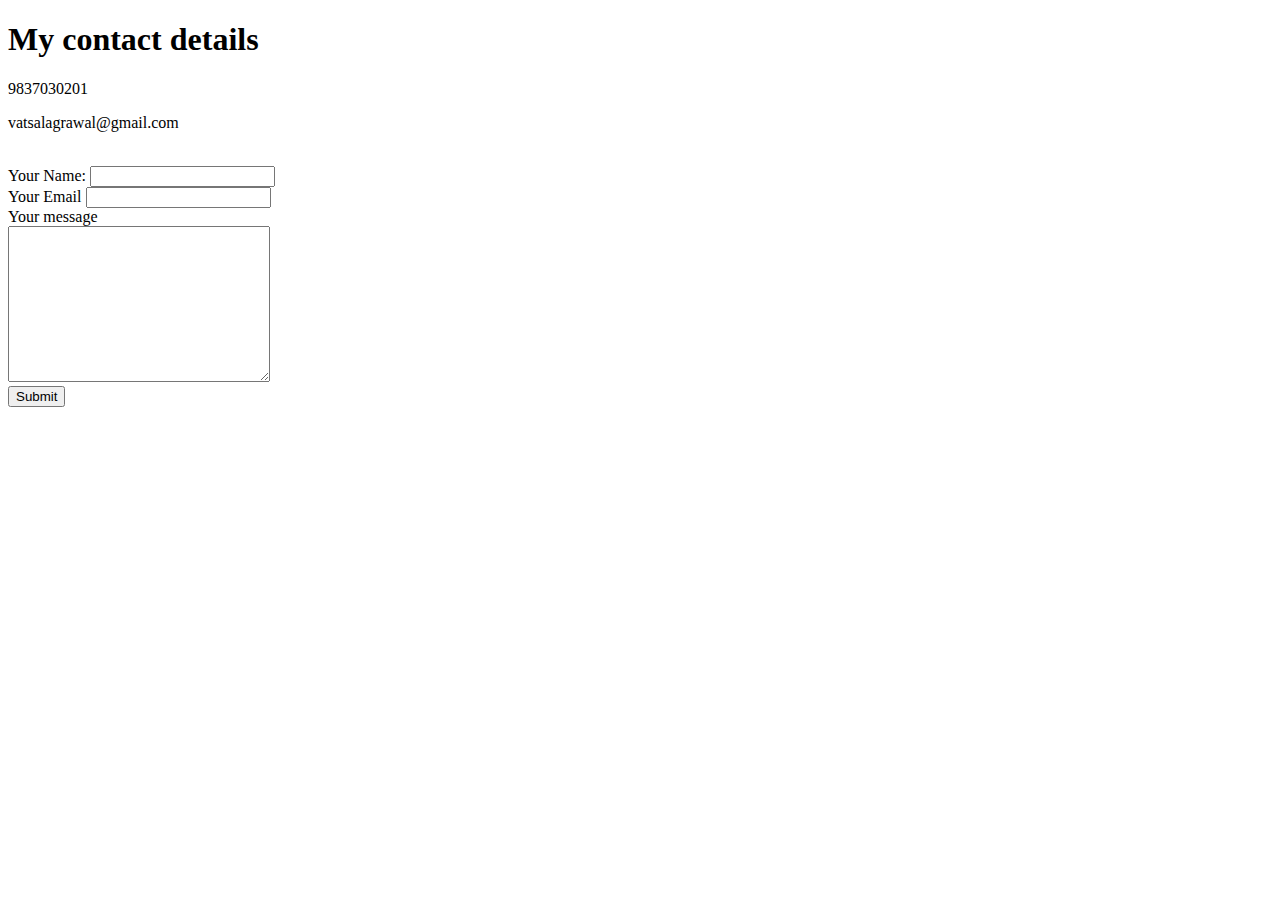
==== contact.html @ 645d7d42 "Add files via upload" ====
<!DOCTYPE html>
<html lang="en">
<head>
    <meta charset="UTF-8">
    <meta http-equiv="X-UA-Compatible" content="IE=edge">
    <meta name="viewport" content="width=device-width, initial-scale=1.0">
    <title>Contact me</title>
</head>
<body>
    <h1>My contact details</h1>
    <p>9837030201</p>
    <p>vatsalagrawal@gmail.com</p>
    <br>
<form action="vatsalagrawal38@gmail.com" method="post" enctype="text/plain">
    <label >Your Name:</label>
    <input type="text" name="yourName" value="" ><br>
    <label for="">Your Email</label>
    <input type="email" name="yourEmail" value=""><br>
    <label for="">Your message</label><br>
    <textarea name="yourMessage" id="" cols="30" rows="10"></textarea><br>
    <input type="submit" name="">
</form>
    
</body>
</html>
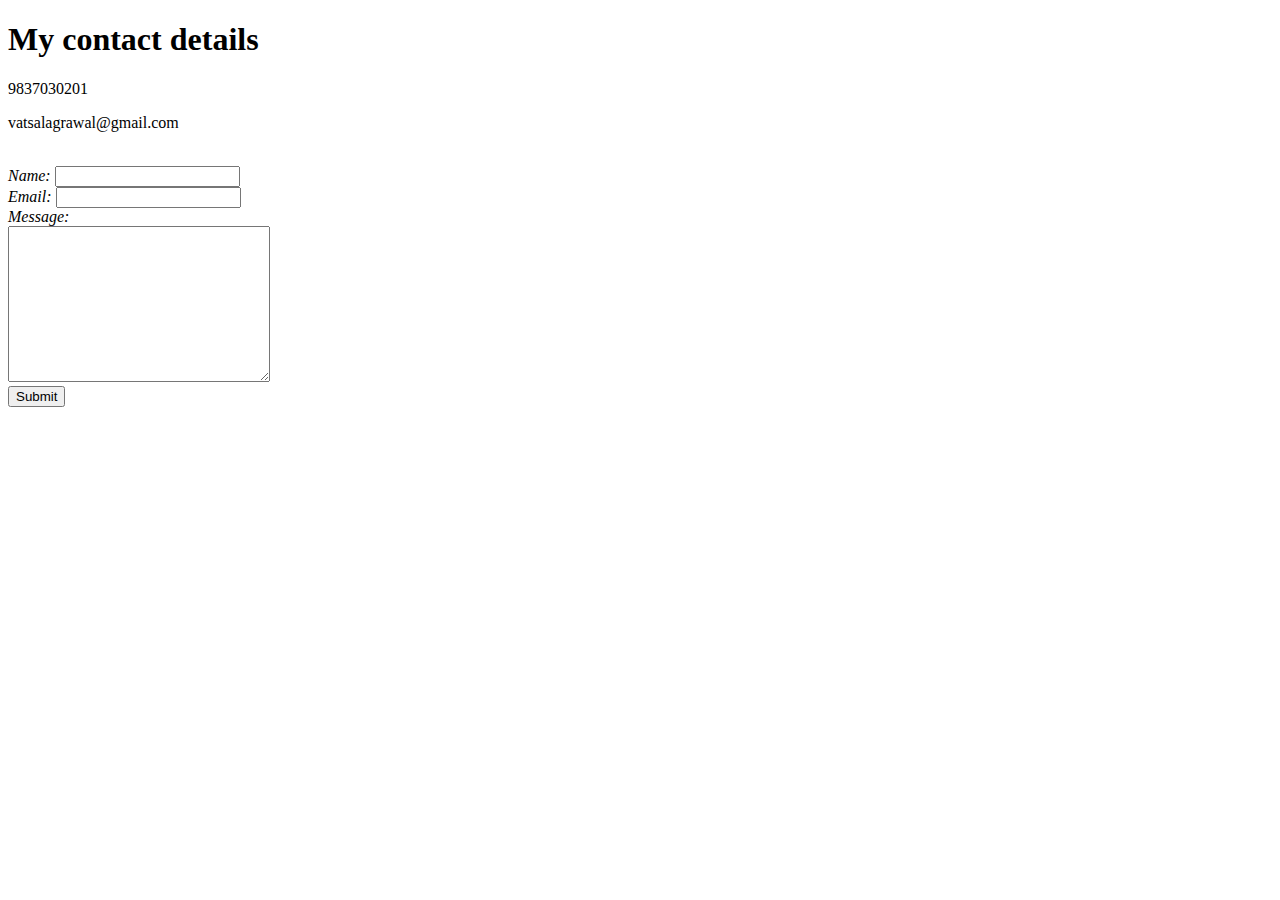
==== commit fa58e152: "Update contact.html" ====
--- a/contact.html
+++ b/contact.html
@@ -5,6 +5,7 @@
     <meta http-equiv="X-UA-Compatible" content="IE=edge">
     <meta name="viewport" content="width=device-width, initial-scale=1.0">
     <title>Contact me</title>
+    <link rel="stylesheet" href="/HTML_Personal Site/css/styles.css">
 </head>
 <body>
     <h1>My contact details</h1>
@@ -12,14 +13,14 @@
     <p>vatsalagrawal@gmail.com</p>
     <br>
 <form action="vatsalagrawal38@gmail.com" method="post" enctype="text/plain">
-    <label >Your Name:</label>
+    <label ><em>Name:</em> </label>
     <input type="text" name="yourName" value="" ><br>
-    <label for="">Your Email</label>
+    <label for=""><em>Email:</em> </label>
     <input type="email" name="yourEmail" value=""><br>
-    <label for="">Your message</label><br>
+    <label for=""><em> Message:</em></label><br>
     <textarea name="yourMessage" id="" cols="30" rows="10"></textarea><br>
     <input type="submit" name="">
 </form>
     
 </body>
-</html>+</html>
